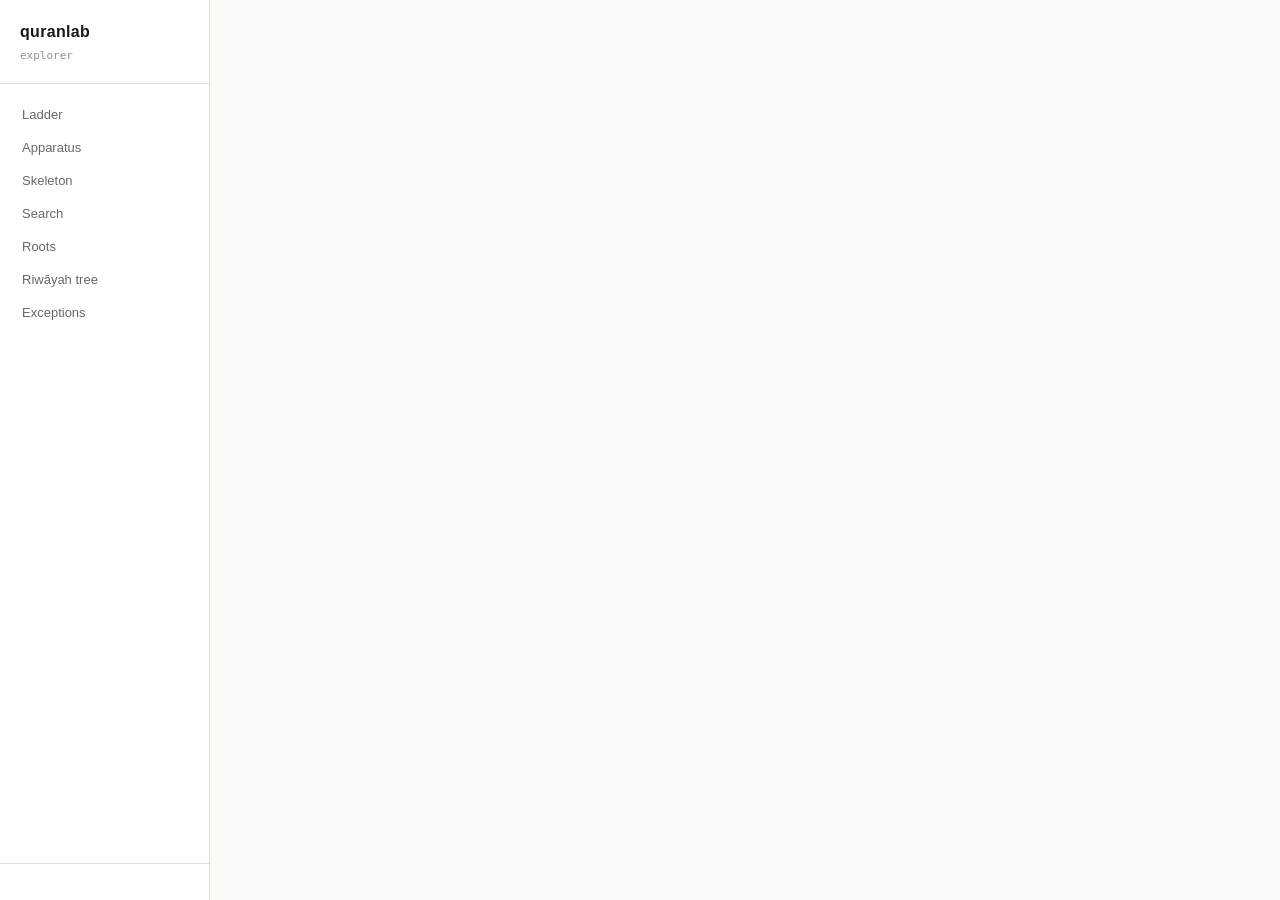
==== quranlab/web/index.html @ 2ec8849d "Add a local read-only explorer for the canonical store `make serve` starts a localhost web UI with s" ====
<!DOCTYPE html>
<html lang="en">
<head>
<meta charset="utf-8">
<meta name="viewport" content="width=device-width, initial-scale=1">
<title>quranlab explorer</title>
<style>
/* Amiri Quran, fetched into the pinned raw layer by `quranlab fetch` and served
   from there. Not a CDN link: the explorer has to work offline, and a font that
   can change under us is the same problem as a text that can. */
@font-face{
  font-family:"Amiri Quran Local";
  src:url("/font.ttf") format("truetype");
  font-display:swap;
}
:root{
  --bg:#fbfaf7; --panel:#fff; --ink:#1a1916; --muted:#6b6862; --faint:#94908a;
  --line:#e4e0d8; --line-strong:#cfcabf;
  --accent:#8a6d3b; --accent-soft:#f0e7d6;
  --warn:#9c4221; --warn-soft:#fbe8e2;
  --ok:#3f6212; --ok-soft:#eaf0dc;
  --mono:ui-monospace,SFMono-Regular,"SF Mono",Menlo,Consolas,monospace;
  --arabic:"Amiri Quran Local","Amiri Quran","Amiri","Scheherazade New",
           "KFGQPC Uthman Taha Naskh","Noto Naskh Arabic","Traditional Arabic",serif;
}
@media (prefers-color-scheme:dark){
  :root:not([data-theme="light"]){
    --bg:#15140f; --panel:#1c1b16; --ink:#eae6dd; --muted:#a09b90; --faint:#78736a;
    --line:#2e2c25; --line-strong:#423f36;
    --accent:#c9a961; --accent-soft:#2b2518;
    --warn:#e08363; --warn-soft:#331d16;
    --ok:#a3bd6a; --ok-soft:#21260f;
  }
}
:root[data-theme="dark"]{
  --bg:#15140f; --panel:#1c1b16; --ink:#eae6dd; --muted:#a09b90; --faint:#78736a;
  --line:#2e2c25; --line-strong:#423f36;
  --accent:#c9a961; --accent-soft:#2b2518;
  --warn:#e08363; --warn-soft:#331d16;
  --ok:#a3bd6a; --ok-soft:#21260f;
}
*{box-sizing:border-box}
body{margin:0;background:var(--bg);color:var(--ink);
  font:14px/1.5 -apple-system,BlinkMacSystemFont,"Segoe UI",Roboto,sans-serif;}
a{color:var(--accent)}
.wrap{display:flex;min-height:100vh}

/* ---- sidebar ---- */
nav{width:210px;flex:0 0 210px;border-right:1px solid var(--line);
  background:var(--panel);padding:20px 0;position:sticky;top:0;height:100vh;
  overflow:auto;display:flex;flex-direction:column}
.brand{padding:0 20px 18px;border-bottom:1px solid var(--line);margin-bottom:14px}
.brand h1{margin:0;font-size:16px;letter-spacing:.02em}
.brand p{margin:4px 0 0;font-size:11px;color:var(--faint);font-family:var(--mono)}
nav button{display:block;width:100%;text-align:left;padding:9px 20px;background:none;
  border:0;border-left:2px solid transparent;color:var(--muted);cursor:pointer;
  font-size:13px;font-family:inherit}
nav button:hover{color:var(--ink);background:var(--accent-soft)}
nav button[aria-current="true"]{color:var(--ink);border-left-color:var(--accent);
  background:var(--accent-soft);font-weight:600}
.navnote{margin-top:auto;padding:16px 20px 0;border-top:1px solid var(--line);
  font-size:11px;color:var(--faint);font-family:var(--mono);line-height:1.7}

/* ---- main ---- */
main{flex:1;min-width:0;padding:26px 30px 70px;max-width:1100px}
h2{margin:0 0 4px;font-size:19px;font-weight:600}
.lede{margin:0 0 20px;color:var(--muted);font-size:13px;max-width:70ch}
.bar{display:flex;gap:8px;flex-wrap:wrap;align-items:center;margin-bottom:18px}
input,select{font:inherit;padding:7px 10px;border:1px solid var(--line-strong);
  border-radius:5px;background:var(--panel);color:var(--ink)}
input:focus,select:focus{outline:2px solid var(--accent);outline-offset:-1px}
button.go{font:inherit;padding:7px 14px;border:1px solid var(--accent);border-radius:5px;
  background:var(--accent);color:var(--bg);cursor:pointer;font-weight:600}
button.go:hover{filter:brightness(1.1)}
.card{background:var(--panel);border:1px solid var(--line);border-radius:8px;
  padding:16px 18px;margin-bottom:14px}
.err{background:var(--warn-soft);border-color:var(--warn);color:var(--warn)}
.ref{font-family:var(--mono);font-size:12px;color:var(--accent);font-weight:600}
.meta{font-family:var(--mono);font-size:11px;color:var(--faint)}
.ar{font-family:var(--arabic);direction:rtl;text-align:right;line-height:2.1}
.big{font-size:26px}

/* ---- ladder ---- */
.rung{display:grid;grid-template-columns:132px 1fr;gap:14px;padding:11px 0;
  border-top:1px solid var(--line)}
.rung:first-child{border-top:0}
.rung-label{font-family:var(--mono);font-size:11px;color:var(--muted);padding-top:9px}
.rung-label b{display:block;color:var(--ink);font-size:12px;font-weight:600}
.rung .ar{font-size:21px}
.rung.floor .ar{color:var(--accent)}
tok{display:inline-block;padding:0 2px;border-radius:3px;cursor:pointer}
tok:hover,tok.on{background:var(--accent-soft);outline:1px solid var(--accent)}

/* ---- tables ---- */
table{width:100%;border-collapse:collapse;font-size:13px}
th{text-align:left;font-family:var(--mono);font-size:10.5px;text-transform:uppercase;
  letter-spacing:.06em;color:var(--faint);font-weight:600;padding:6px 10px 6px 0;
  border-bottom:1px solid var(--line-strong)}
td{padding:7px 10px 7px 0;border-bottom:1px solid var(--line);vertical-align:top}
tr:last-child td{border-bottom:0}
td.ar{font-size:19px;text-align:right}
.tag{display:inline-block;font-family:var(--mono);font-size:10px;padding:2px 6px;
  border-radius:3px;background:var(--accent-soft);color:var(--accent);font-weight:600}
.tag.warn{background:var(--warn-soft);color:var(--warn)}
.tag.ok{background:var(--ok-soft);color:var(--ok)}
.sec{font-family:var(--mono);font-size:11px;text-transform:uppercase;
  letter-spacing:.06em;color:var(--muted);margin:22px 0 8px;font-weight:600}
.empty{color:var(--faint);font-style:italic;padding:8px 0}

/* ---- matrix ---- */
.mx{border-collapse:separate;border-spacing:2px;font-family:var(--mono);font-size:11px}
.mx th{border:0;padding:4px;text-align:center;writing-mode:vertical-rl;height:74px}
.mx th.row{writing-mode:horizontal-tb;text-align:right;height:auto;padding-right:8px}
.mx td{border:0;padding:0;text-align:center}
.mx td div{padding:7px 4px;border-radius:3px;min-width:52px}
.mx td.self div{background:var(--line);color:var(--faint)}
.mx td.sib div{outline:2px solid var(--accent)}

/* ---- misc ---- */
.stats{display:flex;gap:26px;flex-wrap:wrap;margin-bottom:18px}
.stat b{display:block;font-size:20px;font-weight:600}
.stat span{font-family:var(--mono);font-size:10.5px;color:var(--faint);
  text-transform:uppercase;letter-spacing:.05em}
.segs{margin-top:6px;padding-left:0;list-style:none}
.segs li{font-family:var(--mono);font-size:11px;color:var(--muted);padding:1px 0}
.segs .f{font-family:var(--arabic);font-size:15px;direction:rtl;
  display:inline-block;min-width:80px;text-align:right;margin-left:8px;color:var(--ink)}
.chip{display:inline-block;padding:3px 9px;margin:0 5px 5px 0;border:1px solid var(--line-strong);
  border-radius:12px;font-family:var(--mono);font-size:11px;cursor:pointer;background:var(--panel)}
.chip:hover{border-color:var(--accent);color:var(--accent)}
@media(max-width:820px){
  .wrap{flex-direction:column} nav{width:auto;flex:none;height:auto;position:static;
    display:flex;flex-direction:row;overflow-x:auto;padding:0}
  .brand,.navnote{display:none} nav button{border-left:0;border-bottom:2px solid transparent;white-space:nowrap}
  nav button[aria-current="true"]{border-bottom-color:var(--accent)}
  main{padding:18px 16px 60px}
  .rung{grid-template-columns:1fr;gap:2px}
}
</style>
</head>
<body>
<div class="wrap">
<nav>
  <div class="brand"><h1>quranlab</h1><p id="brandsub">explorer</p></div>
  <button data-view="ladder">Ladder</button>
  <button data-view="apparatus">Apparatus</button>
  <button data-view="skeleton">Skeleton</button>
  <button data-view="search">Search</button>
  <button data-view="roots">Roots</button>
  <button data-view="tree">Riwāyah tree</button>
  <button data-view="exceptions">Exceptions</button>
  <div class="navnote" id="navnote"></div>
</nav>
<main id="main"></main>
</div>

<script>
const $ = (s,r=document)=>r.querySelector(s);
const esc = s => String(s??"").replace(/[&<>"]/g,c=>({'&':'&amp;','<':'&lt;','>':'&gt;','"':'&quot;'}[c]));
const api = async (n,p={}) => (await fetch(`/api/${n}?`+new URLSearchParams(p))).json();
const num = n => Number(n).toLocaleString();

let META = null, VIEW = "ladder";
const state = { ref:"Q2:2", edition:"uthmani-hafs", ayah_id:9,
                skeleton:"", search:"", level:"rasm", root:"" };

const RUNG_NOTE = {
  raw:"exactly the bytes upstream gave us",
  nfc:"canonical combining order, so == means ==",
  plain:"minus tajwid/waqf marks, invisible controls, tatweel",
  unvocalized:"minus vowel marks; hamza and madda retained",
  rasm:"dotted consonantal skeleton; hamza and madda dropped",
  archigraphemic:"the undotted skeleton, position-sensitive",
};

/* ---------------- views ---------------- */

async function viewLadder(){
  const d = await api("ladder",{ref:state.ref,edition:state.edition});
  if(d.error) return `<div class="card err">${esc(d.error)}</div>`;
  let html = "";
  for(const a of d.ayahs){
    html += `<div class="card">
      <div style="display:flex;justify-content:space-between;align-items:baseline;margin-bottom:10px">
        <span class="ref">${esc(a.ref)}</span>
        <span class="meta">${esc(a.surah_name)} · ${esc(a.revelation_place)} · juz ${a.juz} · page ${a.page} · ${a.token_count} words</span>
      </div>`;
    for(const lv of META.levels){
      const floor = lv==="archigraphemic" ? " floor" : "";
      const tokenised = ["plain","unvocalized","rasm","archigraphemic"].includes(lv);
      const txt = tokenised
        ? a.rungs[lv].split(" ").map((t,i)=>`<tok data-i="${i}">${esc(t)}</tok>`).join(" ")
        : esc(a.rungs[lv]);
      html += `<div class="rung${floor}">
        <div class="rung-label"><b>${lv}</b>${RUNG_NOTE[lv]}</div>
        <div class="ar">${txt}</div></div>`;
    }
    html += `<div style="margin-top:12px"><button class="go" data-words="${a.ayah_id}">Morphology</button>
      <button class="go" data-app="${a.ayah_id}" style="background:none;color:var(--accent)">Variants</button></div>
      <div id="w${a.ayah_id}"></div></div>`;
  }
  return html;
}

function ladderBar(){
  return `<div class="bar">
    <input id="ref" value="${esc(state.ref)}" size="12" placeholder="Q2:2">
    <select id="ed">${META.editions.filter(e=>e.kind==="quran")
      .map(e=>`<option ${e.slug===state.edition?"selected":""}>${esc(e.slug)}</option>`).join("")}</select>
    <button class="go" id="goref">Show</button>
    <span class="meta">try Q1:1 · Q2:255 · Q112 · Q2:2-4</span></div>`;
}

async function viewApparatus(){
  const d = await api("apparatus",{ayah_id:state.ayah_id});
  const rows = list => list.length ? `<table><thead><tr>
      <th>edition</th><th>pos</th><th>reference</th><th>variant</th><th></th></tr></thead><tbody>`
    + list.map(v=>`<tr><td><span class="tag">${esc(v.slug)}</span></td>
        <td class="meta">w${v.ref_position}</td>
        <td class="ar">${esc(v.ref_text)}</td><td class="ar">${esc(v.var_text)}</td>
        <td>${v.same_archi?'<span class="tag ok">same undotted</span>':''}</td></tr>`).join("")
    + `</tbody></table>` : `<p class="empty">none</p>`;
  return `<div class="card">
    <div class="sec" style="margin-top:0">Consonantal — different riwāyah, different skeleton</div>
    <p class="meta" style="margin:-4px 0 8px">These are variant readings: a different qāriʾ transmits a different consonantal text.</p>
    ${rows(d.consonantal)}

    <div class="sec">Vocalization — different riwāyah, same skeleton</div>
    ${rows(d.vocalic.slice(0,40))}
    ${d.vocalic.length>40?`<p class="meta">showing 40 of ${d.vocalic.length}</p>`:""}

    <div class="sec">Orthography — same Ḥafṣ reading, different spelling convention</div>
    <p class="meta" style="margin:-4px 0 8px">Not variant readings. <b>imlaei-simple</b> and <b>indopak</b>
      transmit the same text as the reference; they spell it differently. Kept in their own bucket so
      they are never counted as evidence of a different reading.</p>
    ${rows(d.orthographic)}
    ${d.orthographic_vocalic_count?`<p class="meta">+ ${num(d.orthographic_vocalic_count)} vocalization-only spelling differences</p>`:""}
  </div>`;
}

async function viewSkeleton(){
  if(!state.skeleton){
    const d = await api("ambiguous",{limit:36});
    return `<div class="card"><div class="sec" style="margin-top:0">
      Most underdetermined skeletons — pick one</div>
      ${d.clusters.map(c=>`<span class="chip" data-skel="${esc(c.archigraphemic)}" dir="rtl">
        ${esc(c.archigraphemic)} <b style="color:var(--accent)">${c.readings}</b></span>`).join("")}</div>`;
  }
  const d = await api("skeleton",{q:state.skeleton});
  if(!d.readings.length) return `<div class="card"><p class="empty">No word in the corpus has that skeleton.</p></div>`;
  return `<div class="card">
    <div class="ar big" style="color:var(--accent);margin-bottom:4px">${esc(d.skeleton)}</div>
    <p class="meta" style="margin:0 0 14px">${d.readings.length} distinct dotted reading${d.readings.length>1?"s":""} collapse into this skeleton</p>
    <table><thead><tr><th>reading</th><th>words</th><th>occurrences</th></tr></thead><tbody>
    ${d.readings.map(r=>`<tr>
      <td class="ar" style="width:150px">${esc(r.rasm)}</td>
      <td class="meta">${r.count}</td>
      <td>${r.examples.map(e=>`<span class="meta">${esc(e.ref)}</span>
          <span class="ar" style="font-size:17px">${esc(e.form)}</span>
          ${e.root?`<span class="meta">√${esc(e.root)}</span>`:""}`).join("<br>")}</td>
    </tr>`).join("")}</tbody></table></div>`;
}

async function viewSearch(){
  if(!state.search) return `<div class="card"><p class="empty">Enter a term. It is projected onto the chosen rung before matching, using the same function the build used — so searching <code>الله</code> at <code>rasm</code> also finds <code>ٱللَّه</code>.</p></div>`;
  const d = await api("search",{q:state.search,level:state.level,edition:state.edition});
  if(d.error) return `<div class="card err">${esc(d.error)}</div>`;
  return `<div class="card">
    <p class="meta" style="margin:0 0 12px">${num(d.total)} ayahs match
      <span class="ar" style="font-size:17px">${esc(d.needle)}</span> at rung <b>${esc(d.level)}</b>
      ${d.total>d.hits.length?` — showing ${d.hits.length}`:""}</p>
    <table><tbody>${d.hits.map(h=>`<tr>
      <td style="width:78px"><a class="ref" href="#" data-ref="${esc(h.ref)}">${esc(h.ref)}</a></td>
      <td class="ar">${esc(h.hit)}</td></tr>`).join("")}</tbody></table></div>`;
}

async function viewRoots(){
  if(state.root){
    const d = await api("root",{q:state.root});
    if(!d.root) return `<div class="card"><p class="empty">No such root.</p></div>`;
    return `<div class="card">
      <div class="ar big" style="color:var(--accent)">${esc(d.root.text)}</div>
      <div class="stats" style="margin-top:12px">
        <div class="stat"><b>${num(d.root.word_count)}</b><span>words</span></div>
        <div class="stat"><b>${num(d.root.lemma_count)}</b><span>lemmas</span></div>
        <div class="stat"><b>${num(d.root.surah_count)}</b><span>surahs</span></div>
        <div class="stat"><b dir="rtl" class="ar">${esc(d.root.archigraphemic)}</b><span>undotted</span></div>
      </div>
      <table><thead><tr><th>ref</th><th>form</th><th>lemma</th><th>pos</th></tr></thead><tbody>
      ${d.occurrences.map(o=>`<tr><td><a class="ref" href="#" data-ref="${esc(o.ref.split(":").slice(0,2).join(":"))}">${esc(o.ref)}</a></td>
        <td class="ar">${esc(o.form)}</td><td class="ar">${esc(o.lemma||"")}</td>
        <td class="meta">${esc(o.pos||"")}</td></tr>`).join("")}</tbody></table></div>`;
  }
  const d = await api("roots",{q:state.search});
  return `<div class="card"><table><thead><tr><th>root</th><th>words</th><th>lemmas</th><th>surahs</th></tr></thead><tbody>
    ${d.roots.map(r=>`<tr><td><a class="ar" href="#" data-root="${esc(r.text)}" style="font-size:19px">${esc(r.text)}</a></td>
      <td>${num(r.word_count)}</td><td class="meta">${r.lemma_count}</td>
      <td class="meta">${r.surah_count}</td></tr>`).join("")}</tbody></table></div>`;
}

async function viewTree(){
  const d = await api("tree");
  const max = Math.max(...d.matrix.flat());
  const sib = {};
  for(const [a,n] of Object.entries(d.nearest))
    if(d.qari[a] && d.nearest[n.slug]?.slug === a) sib[a+"|"+n.slug] = true;
  const pairs = new Set(Object.entries(d.nearest).map(([a,n])=>[a,n.slug].sort().join(" ↔ ")));
  return `<div class="card">
    <p class="lede" style="margin-top:0">Number of ayahs whose consonantal skeleton differs, for every pair of
    riwāyāt. Nobody needs this result — it has been known for a millennium. It is here as a
    <b>tripwire</b>: if the rasm rung ever folds the wrong things together, this structure dissolves
    into noise and a normalization bug announces itself before it can become a finding.</p>
    <table class="mx"><thead><tr><th class="row"></th>
      ${d.editions.map(e=>`<th>${esc(e)}</th>`).join("")}</tr></thead><tbody>
      ${d.matrix.map((row,i)=>`<tr><th class="row">${esc(d.editions[i])}</th>
        ${row.map((v,j)=>{
          if(i===j) return `<td class="self"><div>—</div></td>`;
          const t = 1 - (v/max);
          const near = d.nearest[d.editions[i]].slug===d.editions[j];
          return `<td class="${near?'sib':''}"><div style="background:color-mix(in srgb,var(--accent-soft) ${Math.round(t*100)}%,transparent);">${num(v)}</div></td>`;
        }).join("")}</tr>`).join("")}</tbody></table>
    <div class="sec">Nearest neighbour of each riwāyah</div>
    <p>${[...pairs].map(p=>`<span class="tag ok" style="margin-right:6px">${esc(p)}</span>`).join("")}</p>
    <p class="meta">Every one is its sibling from the same qāriʾ — Nāfiʿ, Ibn Kathīr, Abū ʿAmr, ʿĀṣim. Four for four.</p>
  </div>`;
}

async function viewExceptions(){
  const d = await api("exceptions");
  return `<div class="card">
    <p class="lede" style="margin-top:0">The ${d.exceptions.length} ayahs where the reference edition and the
    morphology corpus genuinely disagree about where words begin. Recorded rather than smoothed over —
    a silent 1-in-500 misalignment is how a corpus starts lying. The count is a tested invariant.</p>
    <table><thead><tr><th>ref</th><th>text tokenization</th><th>corpus spine</th></tr></thead><tbody>
    ${d.exceptions.map(e=>{
      const t=e.detail.text, c=e.detail.corpus;
      const diff=[]; for(let i=0;i<Math.max(t.length,c.length);i++) if(t[i]!==c[i]) diff.push(i);
      const lo=Math.max(0,(diff[0]??0)-1), hi=Math.min(Math.max(t.length,c.length),(diff[0]??0)+3);
      return `<tr><td><a class="ref" href="#" data-ref="${esc(e.ref)}">${esc(e.ref)}</a>
          <div class="meta">${e.text_tokens} vs ${e.corpus_words}</div></td>
        <td class="ar">${t.slice(lo,hi).map(esc).join(" <span style='color:var(--faint)'>|</span> ")}</td>
        <td class="ar">${c.slice(lo,hi).map(esc).join(" <span style='color:var(--faint)'>|</span> ")}</td></tr>`;
    }).join("")}</tbody></table></div>`;
}

/* ---------------- shell ---------------- */

const HEADS = {
  ladder:["The ladder","One ayah at all six rungs at once. Watch the apparatus, then the vowels, then the dots come off. The bottom rung is what a bare early codex shows a reader."],
  apparatus:["Critical apparatus","Differences from the reference edition, in three buckets: variant readings that change the consonantal skeleton, variant readings that only change the voweling, and spellings of the same Ḥafṣ reading in another orthography. Conflating the third with the first is how orthography gets published as textual variance."],
  skeleton:["Skeleton explorer","Which dotted readings collapse into one undotted form. This is the layer manuscript and variant research actually operates at."],
  search:["Search","Full-text search at a chosen rung. The rung is part of the query, not a hidden default."],
  roots:["Roots","Every root the morphology assigns, with its concordance."],
  tree:["Riwāyah tree",""],
  exceptions:["Spine exceptions",""],
};

const BARS = {
  ladder: ladderBar,
  apparatus: ()=>`<div class="bar"><input id="ref" value="${esc(state.ref)}" size="12">
    <button class="go" id="goref">Show</button>
    <span class="meta">variants for the first ayah of the reference</span></div>`,
  skeleton: ()=>`<div class="bar"><input id="skel" value="${esc(state.skeleton)}" size="18"
      placeholder="a word or a skeleton" dir="rtl" style="font-family:var(--arabic);font-size:17px">
    <button class="go" id="goskel">Explore</button>
    <button class="go" id="clrskel" style="background:none;color:var(--accent)">Clear</button></div>`,
  search: ()=>`<div class="bar"><input id="q" value="${esc(state.search)}" size="18" dir="rtl"
      style="font-family:var(--arabic);font-size:17px">
    <select id="lv">${["unvocalized","rasm","archigraphemic"]
      .map(l=>`<option ${l===state.level?"selected":""}>${l}</option>`).join("")}</select>
    <button class="go" id="goq">Search</button></div>`,
  roots: ()=>`<div class="bar"><input id="q" value="${esc(state.search)}" size="14" dir="rtl"
      style="font-family:var(--arabic);font-size:17px" placeholder="filter roots">
    <button class="go" id="goq">Filter</button>
    ${state.root?`<button class="go" id="clrroot" style="background:none;color:var(--accent)">← all roots</button>`:""}</div>`,
  tree: ()=>"", exceptions: ()=>"",
};

const VIEWS = {ladder:viewLadder,apparatus:viewApparatus,skeleton:viewSkeleton,
               search:viewSearch,roots:viewRoots,tree:viewTree,exceptions:viewExceptions};

async function render(){
  const [h,l] = HEADS[VIEW];
  $("#main").innerHTML = `<h2>${esc(h)}</h2>${l?`<p class="lede">${esc(l)}</p>`:""}
    ${BARS[VIEW]()}<div id="body"><p class="empty">loading…</p></div>`;
  document.querySelectorAll("nav button").forEach(b=>
    b.setAttribute("aria-current", b.dataset.view===VIEW ? "true":"false"));
  $("#body").innerHTML = await VIEWS[VIEW]();
  wire();
}

function wire(){
  const on=(sel,ev,fn)=>document.querySelectorAll(sel).forEach(e=>e.addEventListener(ev,fn));
  const ref=$("#ref"), skel=$("#skel"), q=$("#q");
  const goRef=async()=>{ state.ref=ref.value.trim()||"Q1:1";
    const d=await api("ladder",{ref:state.ref,edition:state.edition});
    if(d.ayahs&&d.ayahs[0]) state.ayah_id=d.ayahs[0].ayah_id; render(); };
  if(ref){ $("#goref").onclick=goRef; ref.onkeydown=e=>e.key==="Enter"&&goRef(); }
  if($("#ed")) $("#ed").onchange=e=>{ state.edition=e.target.value; render(); };
  if(skel){ const g=()=>{state.skeleton=skel.value.trim();render();};
    $("#goskel").onclick=g; skel.onkeydown=e=>e.key==="Enter"&&g();
    $("#clrskel").onclick=()=>{state.skeleton="";render();}; }
  if(q){ const g=()=>{state.search=q.value.trim(); state.root=""; render();};
    $("#goq").onclick=g; q.onkeydown=e=>e.key==="Enter"&&g(); }
  if($("#lv")) $("#lv").onchange=e=>{state.level=e.target.value;render();};
  if($("#clrroot")) $("#clrroot").onclick=()=>{state.root="";render();};

  on("[data-skel]","click",e=>{state.skeleton=e.currentTarget.dataset.skel;render();});
  on("[data-root]","click",e=>{e.preventDefault();state.root=e.currentTarget.dataset.root;render();});
  on("[data-ref]","click",async e=>{e.preventDefault();
    state.ref=e.currentTarget.dataset.ref; VIEW="ladder"; await render();});
  on("[data-app]","click",async e=>{state.ayah_id=+e.currentTarget.dataset.app;
    VIEW="apparatus"; render();});
  on("[data-words]","click",async e=>{
    const id=+e.currentTarget.dataset.words, box=$("#w"+id);
    if(box.dataset.open){ box.innerHTML=""; delete box.dataset.open; return; }
    const d=await api("words",{ayah_id:id}); box.dataset.open="1";
    box.innerHTML=`<div class="sec">Word by word</div><table><tbody>${d.words.map(w=>`
      <tr><td style="width:70px"><span class="meta">w${w.position}</span></td>
        <td class="ar" style="width:170px">${esc(w.text_form||w.form)}</td>
        <td><span class="meta">${w.root?"√"+esc(w.root):"—"} · ${esc(w.lemma||"")} · ${esc(w.pos||"")}</span>
          <ul class="segs">${w.segments.map(s=>`<li><span class="f">${esc(s.form)}</span>${esc(s.features)}</li>`).join("")}</ul></td>
      </tr>`).join("")}</tbody></table>`;
  });

  /* hovering a token lights up the same word on every tokenised rung */
  on("tok","mouseenter",e=>{const i=e.target.dataset.i;
    e.target.closest(".card").querySelectorAll(`tok[data-i="${i}"]`).forEach(t=>t.classList.add("on"));});
  on("tok","mouseleave",e=>{e.target.closest(".card")
    .querySelectorAll("tok.on").forEach(t=>t.classList.remove("on"));});
}

(async()=>{
  META = await api("meta");
  $("#brandsub").textContent = META.build.digest.slice(0,12);
  $("#navnote").innerHTML =
    `${num(META.counts.words)} words<br>${num(META.counts.segments)} segments<br>
     ${num(META.counts.roots)} roots<br>${num(META.counts.consonantal_variants)} variants<br><br>
     read-only · localhost`;
  document.querySelectorAll("nav button").forEach(b=>
    b.onclick=()=>{VIEW=b.dataset.view; render();});
  render();
})();
</script>
</body>
</html>
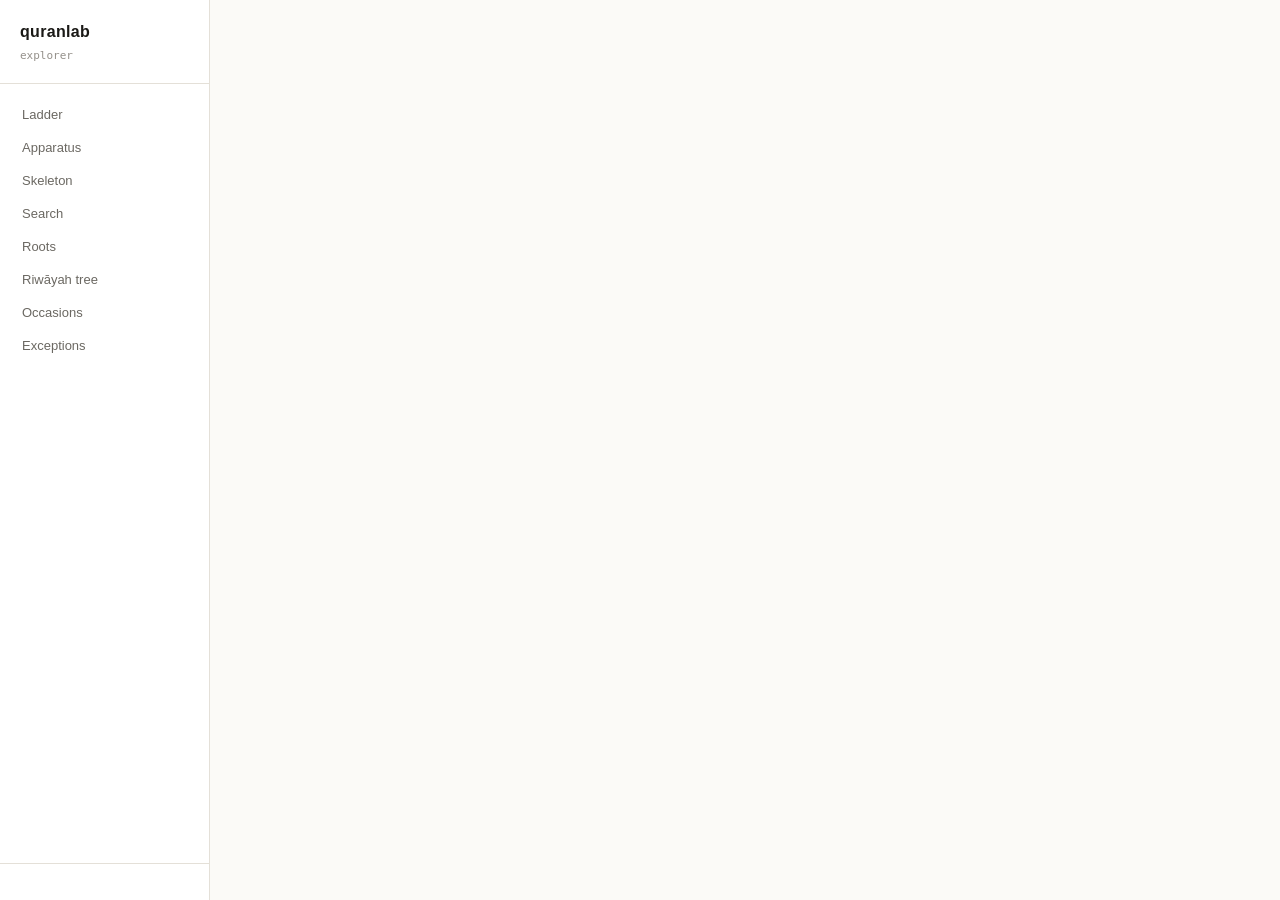
==== commit 669a05cd: "Add asbab al-nuzul as the first annotation layer 322 reports from al-Wahidi (d. 468 AH) attach occas" ====
--- a/quranlab/web/index.html
+++ b/quranlab/web/index.html
@@ -148,6 +148,7 @@
   <button data-view="search">Search</button>
   <button data-view="roots">Roots</button>
   <button data-view="tree">Riwāyah tree</button>
+  <button data-view="asbab">Occasions</button>
   <button data-view="exceptions">Exceptions</button>
   <div class="navnote" id="navnote"></div>
 </nav>
@@ -196,8 +197,9 @@
         <div class="ar">${txt}</div></div>`;
     }
     html += `<div style="margin-top:12px"><button class="go" data-words="${a.ayah_id}">Morphology</button>
-      <button class="go" data-app="${a.ayah_id}" style="background:none;color:var(--accent)">Variants</button></div>
-      <div id="w${a.ayah_id}"></div></div>`;
+      <button class="go" data-app="${a.ayah_id}" style="background:none;color:var(--accent)">Variants</button>
+      <button class="go" data-sabab="${a.ayah_id}" style="background:none;color:var(--accent)">Occasion</button></div>
+      <div id="w${a.ayah_id}"></div><div id="sb${a.ayah_id}"></div></div>`;
   }
   return html;
 }
@@ -325,6 +327,59 @@
   </div>`;
 }
 
+async function viewAsbab(){
+  const d = await api("asbab_index");
+  const t = d.totals, w = d.works[0];
+  if(!w) return `<div class="card"><p class="empty">No work of asbab al-nuzul ingested.</p></div>`;
+  const notCarried = d.coverage.filter(c=>!c.in_source).map(c=>c.surah);
+  const rng = ns => { const o=[]; let a=null,p=null;
+    for(const n of ns){ if(a===null){a=p=n;} else if(n===p+1){p=n;} else {o.push(a===p?a:a+"-"+p); a=p=n;} }
+    if(a!==null) o.push(a===p?a:a+"-"+p); return o.join(", "); };
+  return `<div class="card">
+    <div class="ar" style="font-size:24px;margin-bottom:6px">${esc(w.title)}</div>
+    <p class="meta" style="margin:0 0 14px">${esc(w.author)}${w.died_ah?` · d. ${w.died_ah} AH`:""}</p>
+    <div class="stats">
+      <div class="stat"><b>${num(t.reports)}</b><span>reports</span></div>
+      <div class="stat"><b>${num(t.ayahs)}</b><span>ayahs covered</span></div>
+      <div class="stat"><b>${(100*t.ayahs/6236).toFixed(1)}%</b><span>of the Quran</span></div>
+      <div class="stat"><b>${t.surahs}/114</b><span>surahs carried</span></div>
+      <div class="stat"><b>${num(t.excluded)}</b><span>entries excluded</span></div>
+    </div>
+    <p class="meta" style="margin:10px 0 0;max-width:80ch;line-height:1.7">
+      <b>Absence here means three different things.</b> An ayah with no report may have
+      none reported; or sit in a surah this source does not carry at all
+      (<b>${esc(rng(notCarried))}</b> &mdash; nothing consulted, not "none reported"); or sit in a
+      surah whose entries were rejected as a different author's work
+      (${num(t.excluded)} of ${num(t.entries)} entries under this slug are not al-Wahidi).
+      Nothing here adjudicates between competing reports.</p>
+  </div>
+  <div class="card">
+    <div class="sec" style="margin-top:0">Coverage by surah</div>
+    <table><thead><tr><th>surah</th><th>carried</th><th>entries</th><th>reports</th>
+      <th>excluded</th><th>ayahs with a report</th></tr></thead><tbody>
+    ${d.coverage.filter(c=>c.in_source||c.entries).map(c=>`<tr>
+      <td><a class="ref" href="#" data-asbabsurah="${c.surah}">${c.surah}</a>
+        <span class="meta">${esc(c.name)}</span></td>
+      <td>${c.in_source?'<span class="tag ok">yes</span>':'<span class="tag warn">no</span>'}</td>
+      <td class="meta">${c.entries}</td><td class="meta">${c.reports}</td>
+      <td class="meta">${c.excluded}</td><td class="meta">${c.ayahs}</td></tr>`).join("")}
+    </tbody></table>
+    <p class="meta" style="margin-top:10px">Surahs ${esc(rng(notCarried))} are omitted from this
+      table entirely: the source is silent about them.</p>
+  </div>
+  <div class="card">
+    <div class="sec" style="margin-top:0">All ${num(t.reports)} reports</div>
+    <table><thead><tr><th>anchor</th><th>stated range</th><th>ayahs</th><th>chains</th>
+      <th>quoting</th></tr></thead><tbody>
+    ${d.reports.map(r=>`<tr>
+      <td><a class="ref" href="#" data-ref="${esc(r.anchor)}">${esc(r.anchor)}</a></td>
+      <td class="meta">${esc(r.stated_ref)}</td>
+      <td class="meta">${r.ayahs_covered}</td>
+      <td class="meta">${r.chains||"—"}</td>
+      <td style="font-size:12.5px;color:var(--muted)">${esc((r.quoted_text||"").slice(0,90))}</td>
+    </tr>`).join("")}</tbody></table></div>`;
+}
+
 async function viewExceptions(){
   const d = await api("exceptions");
   return `<div class="card">
@@ -352,6 +407,7 @@
   search:["Search","Full-text search at a chosen rung. The rung is part of the query, not a hidden default."],
   roots:["Roots","Every root the morphology assigns, with its concordance."],
   tree:["Riwāyah tree",""],
+  asbab:["Occasions of revelation","Asbab al-nuzul: what a report says prompted a passage. Sparse, contested and spanning — an ayah may carry several reports and a report may cover several ayahs. The useful part is often the absence, and there are three kinds of it."],
   exceptions:["Spine exceptions",""],
 };
 
@@ -373,11 +429,12 @@
       style="font-family:var(--arabic);font-size:17px" placeholder="filter roots">
     <button class="go" id="goq">Filter</button>
     ${state.root?`<button class="go" id="clrroot" style="background:none;color:var(--accent)">← all roots</button>`:""}</div>`,
-  tree: ()=>"", exceptions: ()=>"",
+  tree: ()=>"", exceptions: ()=>"", asbab: ()=>"",
 };
 
 const VIEWS = {ladder:viewLadder,apparatus:viewApparatus,skeleton:viewSkeleton,
-               search:viewSearch,roots:viewRoots,tree:viewTree,exceptions:viewExceptions};
+               search:viewSearch,roots:viewRoots,tree:viewTree,asbab:viewAsbab,
+               exceptions:viewExceptions};
 
 async function render(){
   const [h,l] = HEADS[VIEW];
@@ -423,6 +480,28 @@
       </tr>`).join("")}</tbody></table>`;
   });
 
+  on("[data-sabab]","click",async e=>{
+    const id=+e.currentTarget.dataset.sabab, box=$("#sb"+id);
+    if(box.dataset.open){ box.innerHTML=""; delete box.dataset.open; return; }
+    const d=await api("asbab",{ayah_id:id}); box.dataset.open="1";
+    if(!d.reports.length){
+      box.innerHTML=`<div class="sec">Occasion of revelation</div>` + (d.coverage && d.coverage.in_source
+        ? `<p class="empty">No occasion reported here by the works ingested.</p>`
+        : `<p class="empty">No data — this surah is not carried by any ingested work.
+             That is not "no occasion reported"; nothing has been consulted.</p>`);
+      return;
+    }
+    box.innerHTML=`<div class="sec">Occasion of revelation</div>` + d.reports.map(r=>`
+      <p class="meta" style="margin:0 0 6px"><span class="tag">${esc(r.work)}</span>
+        ${esc(r.stated_ref)} · ${r.ayahs_covered>1?r.ayahs_covered+" ayahs":"this ayah"}
+        ${r.chains?" · "+r.chains+" narration chain"+(r.chains>1?"s":""):" · no chain given"}</p>
+      <p style="font-size:14px;line-height:1.65;margin:0 0 8px">${esc(r.report)}</p>
+      ${r.damaged?`<p class="meta" style="color:var(--warn)">${r.damaged} characters lost in the
+        source's transcode; shown as delivered.</p>`:""}`).join("");
+  });
+  on("[data-asbabsurah]","click",async e=>{e.preventDefault();
+    state.ref="Q"+e.currentTarget.dataset.asbabsurah+":1"; VIEW="ladder"; render();});
+
   /* hovering a token lights up the same word on every tokenised rung */
   on("tok","mouseenter",e=>{const i=e.target.dataset.i;
     e.target.closest(".card").querySelectorAll(`tok[data-i="${i}"]`).forEach(t=>t.classList.add("on"));});
@@ -435,7 +514,8 @@
   $("#brandsub").textContent = META.build.digest.slice(0,12);
   $("#navnote").innerHTML =
     `${num(META.counts.words)} words<br>${num(META.counts.segments)} segments<br>
-     ${num(META.counts.roots)} roots<br>${num(META.counts.consonantal_variants)} variants<br><br>
+     ${num(META.counts.roots)} roots<br>${num(META.counts.consonantal_variants)} variants<br>
+     ${num(META.counts.sabab_reports)} sabab reports<br><br>
      read-only · localhost`;
   document.querySelectorAll("nav button").forEach(b=>
     b.onclick=()=>{VIEW=b.dataset.view; render();});
